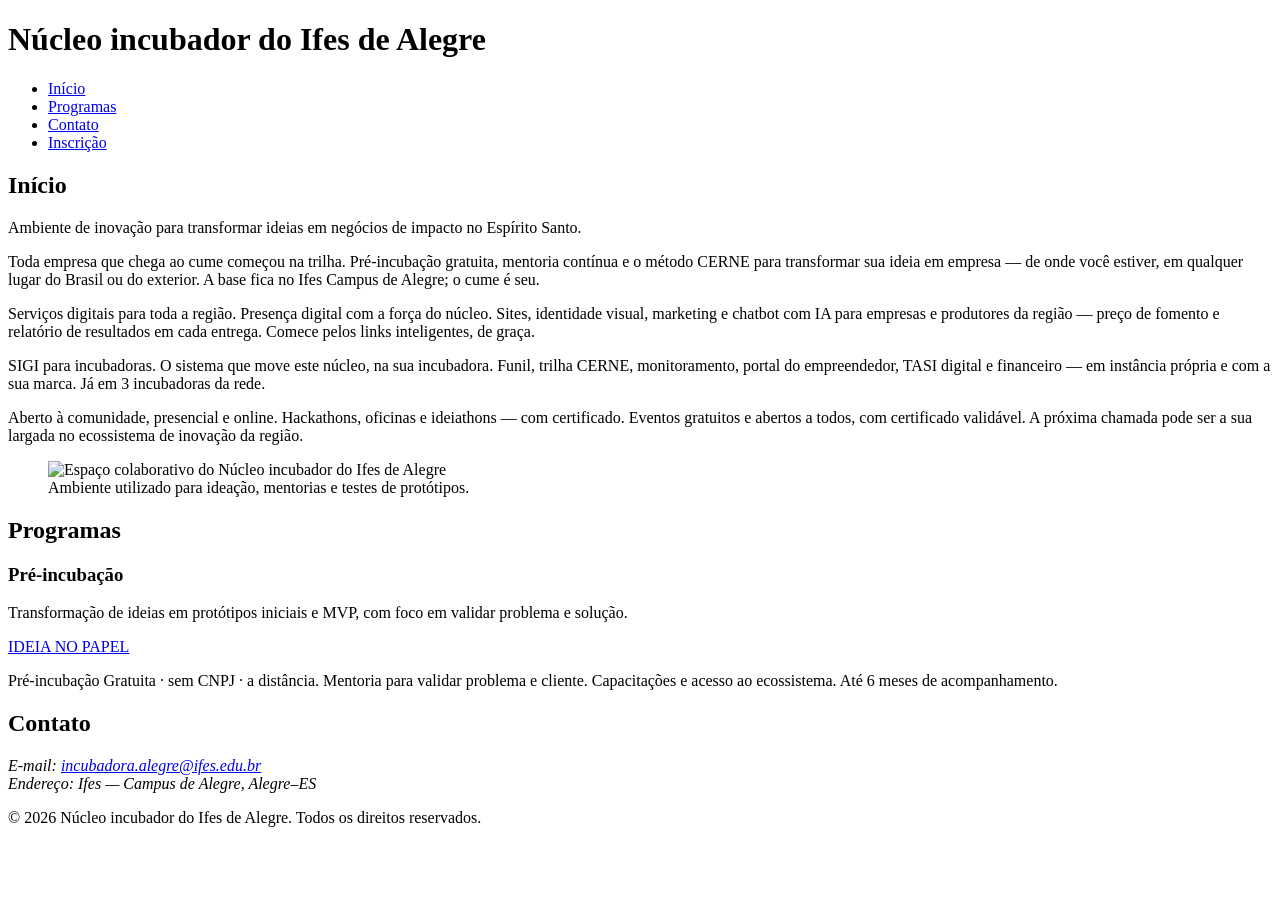
==== p1/dfe1/p/incubadora-ifes/index.html @ e031b6a4 "Create index.html" ====
<!DOCTYPE html>
<html lang="pt-BR">
<head>
  <meta charset="UTF-8">
  <meta name="viewport" content="width=device-width, initial-scale=1">
  <title>Núcleo incubador do Ifes de Alegre</title>
  <link rel="stylesheet" href="./css/style.css">
  
</head>
<body>
  <header>
    <h1>Núcleo incubador do Ifes de Alegre</h1>
    <nav>
      <ul>
        <li><a href="index.html#inicio">Início</a></li>
        <li><a href="index.html#programas">Programas</a></li>
        <li><a href="index.html#contato">Contato</a></li>
        <li><a href="pre-incubacao.html">Inscrição</a></li>
      </ul>
    </nav>
  </header>

  <main id="conteudo">
    <section id="inicio">
      <h2>Início</h2>
      <p>Ambiente de inovação para transformar ideias em negócios de impacto no Espírito Santo.</p>
      <p>Toda empresa que chega ao cume começou na trilha. Pré-incubação gratuita, mentoria contínua e o método CERNE para transformar sua ideia em empresa — de onde você estiver, em qualquer lugar do Brasil ou do exterior. A base fica no Ifes Campus de Alegre; o cume é seu.</p>
      <p>Serviços digitais para toda a região. Presença digital com a força do núcleo. Sites, identidade visual, marketing e chatbot com IA para empresas e produtores da região — preço de fomento e relatório de resultados em cada entrega. Comece pelos links inteligentes, de graça.</p>
      <p>SIGI para incubadoras. O sistema que move este núcleo, na sua incubadora. Funil, trilha CERNE, monitoramento, portal do empreendedor, TASI digital e financeiro — em instância própria e com a sua marca. Já em 3 incubadoras da rede.</p>
      <p>Aberto à comunidade, presencial e online. Hackathons, oficinas e ideiathons — com certificado. Eventos gratuitos e abertos a todos, com certificado validável. A próxima chamada pode ser a sua largada no ecossistema de inovação da região.</p>
      <figure>
        <img src="img/logo.png" alt="Espaço colaborativo do Núcleo incubador do Ifes de Alegre">
        <figcaption>Ambiente utilizado para ideação, mentorias e testes de protótipos.</figcaption>
      </figure>
    </section>

    <section id="programas">
      <h2>Programas</h2>
      <article>
        <h3>Pré-incubação</h3>
        <p>Transformação de ideias em protótipos iniciais e MVP, com foco em validar problema e solução.</p>
        <p><a href="pre-incubacao.html" class="btn-link">IDEIA NO PAPEL</a></p>
        <p>Pré-incubação Gratuita · sem CNPJ · a distância. Mentoria para validar problema e cliente. Capacitações e acesso ao ecossistema. Até 6 meses de acompanhamento.</p>
      </article>
    </section>

    <section id="contato">
      <h2>Contato</h2>
      <address>
        E-mail: <a href="mailto:incubadora.alegre@ifes.edu.br">incubadora.alegre@ifes.edu.br</a><br>
        Endereço: Ifes — Campus de Alegre, Alegre–ES
      </address>
    </section>
  </main>

  <footer>
    <p>&copy; <time datetime="2026">2026</time> Núcleo incubador do Ifes de Alegre. Todos os direitos reservados.</p>
  </footer>
</body>
</html>
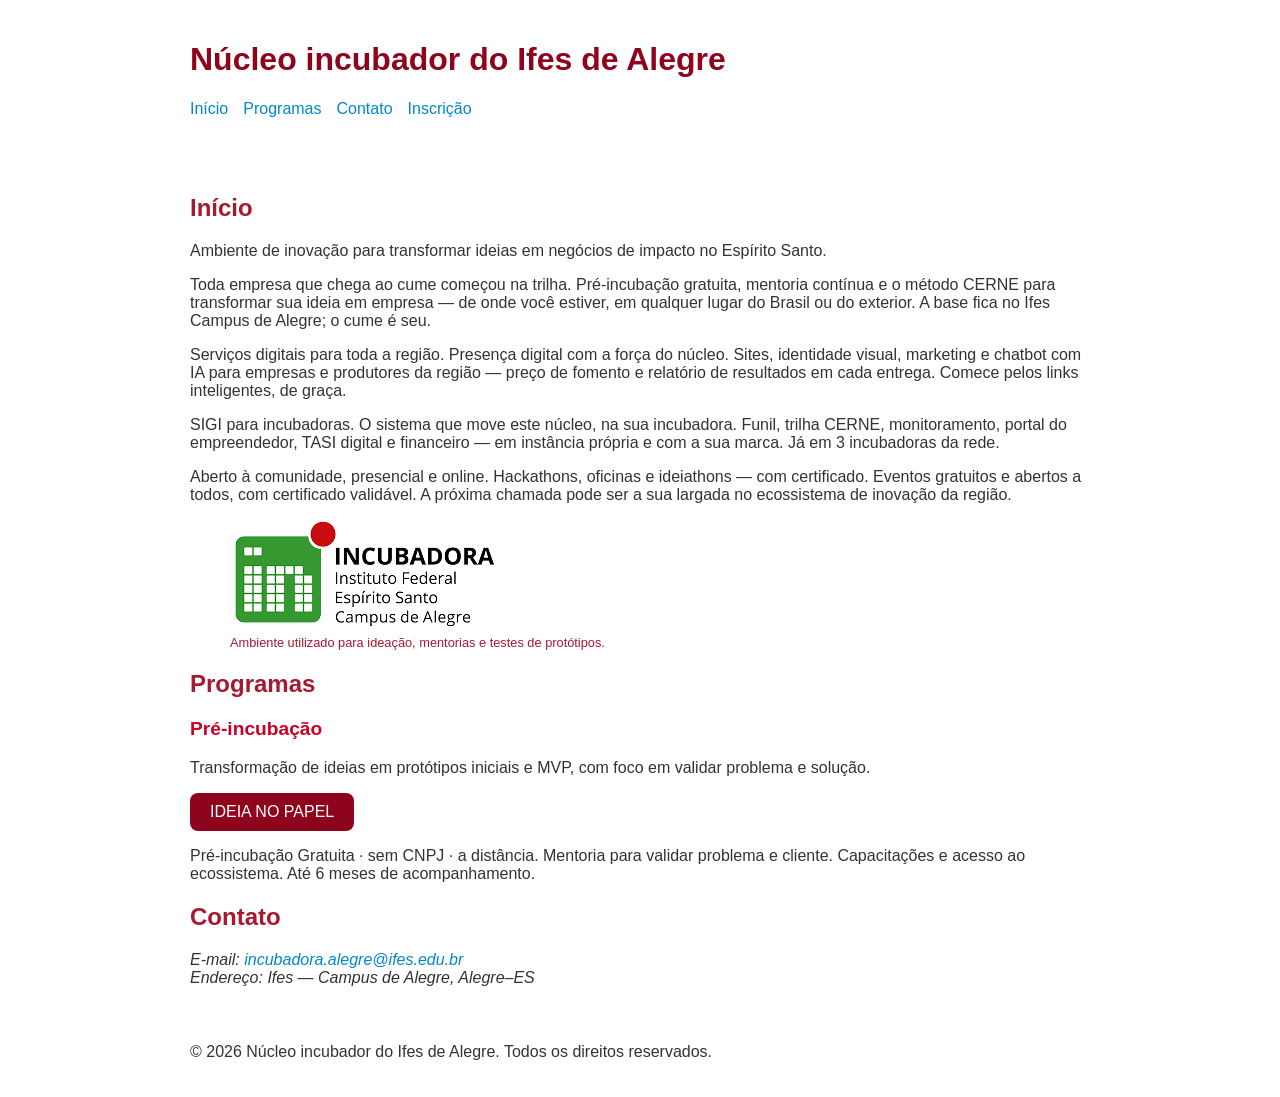
==== commit 42591bc9: "Fix image source path in index.html" ====
--- a/p1/dfe1/p/incubadora-ifes/index.html
+++ b/p1/dfe1/p/incubadora-ifes/index.html
@@ -29,7 +29,7 @@
       <p>SIGI para incubadoras. O sistema que move este núcleo, na sua incubadora. Funil, trilha CERNE, monitoramento, portal do empreendedor, TASI digital e financeiro — em instância própria e com a sua marca. Já em 3 incubadoras da rede.</p>
       <p>Aberto à comunidade, presencial e online. Hackathons, oficinas e ideiathons — com certificado. Eventos gratuitos e abertos a todos, com certificado validável. A próxima chamada pode ser a sua largada no ecossistema de inovação da região.</p>
       <figure>
-        <img src="img/logo.png" alt="Espaço colaborativo do Núcleo incubador do Ifes de Alegre">
+        <img src="./img/logo.png" alt="Espaço colaborativo do Núcleo incubador do Ifes de Alegre">
         <figcaption>Ambiente utilizado para ideação, mentorias e testes de protótipos.</figcaption>
       </figure>
     </section>
--- a/p1/dfe1/p/incubadora-ifes/css/style.css
+++ b/p1/dfe1/p/incubadora-ifes/css/style.css
@@ -0,0 +1,76 @@
+/* Tipografia e cores básicas */
+body { 
+  font-family: Arial, Helvetica, sans-serif; 
+  color: #333; 
+  margin: 0;
+  padding: 0;
+}
+
+header, main, footer {
+  padding: 20px;
+  max-width: 900px;
+  margin: 0 auto;
+}
+
+h1 { font-size: 2rem; color: #8f041d; }
+h2 { font-size: 1.5rem; color: #a61932; }
+h3 { font-size: 1.2rem; color: #cc0025; }
+
+p, li, address, a { font-size: 1rem; }
+a { color: #0088cc; text-decoration: none; }
+a:hover { text-decoration: underline; }
+
+nav ul {
+  list-style: none;
+  padding: 0;
+  display: flex;
+  gap: 15px;
+}
+
+figcaption { font-size: 0.8rem; color: #a61932; }
+
+/* Estilização do Formulário */
+form div {
+  margin-bottom: 15px;
+}
+
+form label {
+  display: block;
+  margin-bottom: 5px;
+  font-weight: bold;
+  color: #333;
+}
+
+form input[type="text"],
+form input[type="email"],
+form input[type="tel"],
+form input[type="date"],
+form input[type="number"],
+form select,
+form textarea {
+  width: 100%;
+  max-width: 500px;
+  padding: 8px;
+  border: 1px solid #ccc;
+  border-radius: 4px;
+  font-size: 1rem;
+}
+
+/* Botão CTA exigido na rubrica */
+.botao-cta, .btn-link { 
+  background-color: #8f041d; 
+  border-radius: 8px; 
+  color: white; 
+  padding: 10px 20px; 
+  text-align: center; 
+  text-decoration: none; 
+  display: inline-block; 
+  font-size: 1rem; 
+  cursor: pointer; 
+  border: none;
+}
+
+.botao-cta:hover, .btn-link:hover {
+  background-color: #a61932;
+  text-decoration: none;
+}
